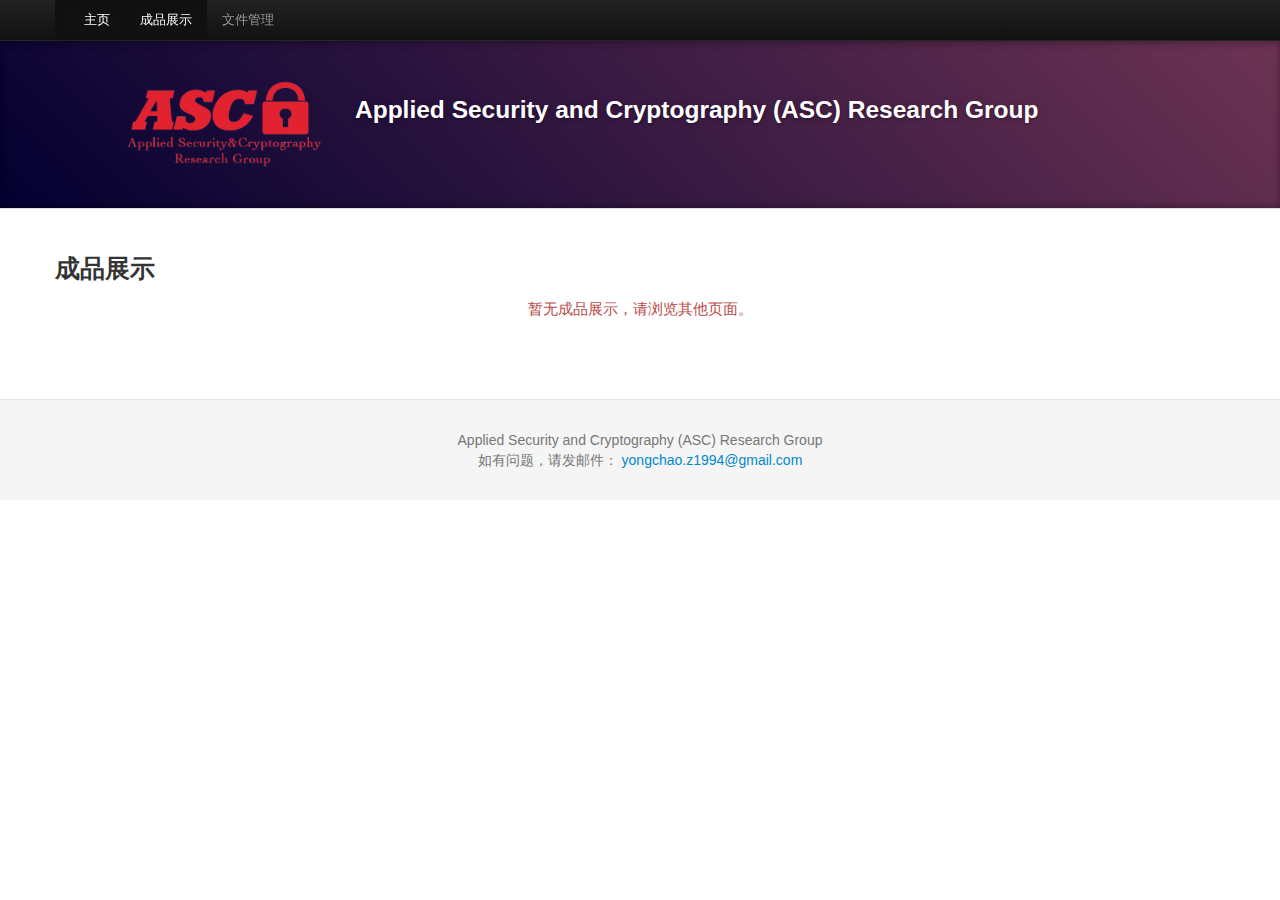
==== product1.html @ 95f67886 "1.1 version" ====
<!DOCTYPE html>
<html lang="en">
	<head>
	<meta http-equiv="Content-Type" content="text/html; charset=UTF-8">
    
    <title>ASC小组-成品展示</title>
    <meta name="viewport" content="width=device-width, initial-scale=1.0">
    <meta name="description" content="">
    <meta name="author" content="">

    <!-- Le styles -->
    <link href="css/bootstrap.css" rel="stylesheet">
    <link href="css/bootstrap-responsive.css" rel="stylesheet">
    <link href="css/prettify.css" rel="stylesheet">
    <link href="css/docs.css" rel="stylesheet">
	<link rel="stylesheet" href="css/define.css" />
    
	</head>

  <body data-spy="scroll" data-target=".bs-docs-sidebar">

    <!-- Navbar -->
    <div class="navbar navbar-inverse navbar-fixed-top">
      <div class="navbar-inner">
        <div class="container">
          <button type="button" class="btn btn-navbar" data-toggle="collapse" data-target=".nav-collapse">
            <span class="icon-bar"></span>
            <span class="icon-bar"></span>
            <span class="icon-bar"></span>
          </button>
          <div class="nav-collapse collapse">
            <ul class="nav">
              <li class="active">
                <a href="index.html"><i class="icon-home icon-white"></i>主页</a>
              </li>
              <!--<li class="">
                <a href="#ascdesc">ASC简介</a>
              </li>
              <li class="">
                <a href="#profdesc">导师简介</a>
              </li>
              <li class="">
                <a href="#memdesc">组员简介</a>
              </li>-->
              <li class="active">
                <a href="product1.html">成品展示</a>
              </li>
              <li class="">
                <a href="ftp://47.100.225.122/" target="_blank">文件管理</a>
              </li>
            </ul>
          </div>
        </div>
      </div>
    </div>

<!-- Subhead 小组头像以小组全称 -->
<header class="jumbotron subhead" id="overview">
  <div class="container">
    <div class="row-fluid">
    	<div class="span3 text-right">
    		<a href="index.html"><img class="img-rounded" src="img/ascwhite1.png" /></a>
    	</div>
    	<div class="span9"><h3>Applied Security and Cryptography (ASC) Research Group</h3></div>
    </div>
  </div>
</header>

  <div class="container">
	<section id="product">
		<h3>成品展示</h3>
		<p class="text-center text-error">暂无成品展示，请浏览其他页面。</p>
		<!--<div id="page1">
        	<iframe align="center" width="100%" height="100%" src="product/product.html"  
        		frameborder="no" border="0" marginwidth="0" marginheight="0" scrolling="auto"></iframe>
   		</div>-->
   </section>
  </div>
  
  
    <!-- Footer:版权，问题咨询方式 -->
    <footer class="footer">
      <div class="container">
        <p>Applied Security and Cryptography (ASC) Research Group</p>
        <p>如有问题，请发邮件： <a href="mailto:yongchao.z1994@gmail.com">yongchao.z1994@gmail.com</a></p>
      </div>
    </footer>
    
    <script type="text/javascript" src="js/jquery.js" ></script>
  </body>
</html>
---- css/prettify.css ----
.com { color: #93a1a1; }
.lit { color: #195f91; }
.pun, .opn, .clo { color: #93a1a1; }
.fun { color: #dc322f; }
.str, .atv { color: #D14; }
.kwd, .prettyprint .tag { color: #1e347b; }
.typ, .atn, .dec, .var { color: teal; }
.pln { color: #48484c; }

.prettyprint {
  padding: 8px;
  background-color: #f7f7f9;
  border: 1px solid #e1e1e8;
}
.prettyprint.linenums {
  -webkit-box-shadow: inset 40px 0 0 #fbfbfc, inset 41px 0 0 #ececf0;
     -moz-box-shadow: inset 40px 0 0 #fbfbfc, inset 41px 0 0 #ececf0;
          box-shadow: inset 40px 0 0 #fbfbfc, inset 41px 0 0 #ececf0;
}

/* Specify class=linenums on a pre to get line numbering */
ol.linenums {
  margin: 0 0 0 33px; /* IE indents via margin-left */
}
ol.linenums li {
  padding-left: 12px;
  color: #bebec5;
  line-height: 20px;
  text-shadow: 0 1px 0 #fff;
}
---- css/docs.css ----
/* Add additional stylesheets below
-------------------------------------------------- */
/*
  Bootstrap's documentation styles
  Special styles for presenting Bootstrap's documentation and examples
*/



/* Body and structure
-------------------------------------------------- */

body {
  position: relative;
  padding-top: 40px;
}

/* Code in headings */
h3 code {
  font-size: 14px;
  font-weight: normal;
}



/* Tweak navbar brand link to be super sleek
-------------------------------------------------- */

body > .navbar {
  font-size: 13px;
}

/* Change the docs' brand */
body > .navbar .brand {
  padding-right: 0;
  padding-left: 0;
  margin-left: 20px;
  float: right;
  font-weight: bold;
  color: #000;
  text-shadow: 0 1px 0 rgba(255,255,255,.1), 0 0 30px rgba(255,255,255,.125);
  -webkit-transition: all .2s linear;
     -moz-transition: all .2s linear;
          transition: all .2s linear;
}
body > .navbar .brand:hover {
  text-decoration: none;
  text-shadow: 0 1px 0 rgba(255,255,255,.1), 0 0 30px rgba(255,255,255,.4);
}


/* Sections
-------------------------------------------------- */

/* padding for in-page bookmarks and fixed navbar */
section {
  padding-top: 30px;
}
section > .page-header,
section > .lead {
  color: #5a5a5a;
}
section > ul li {
  margin-bottom: 5px;
}

/* Separators (hr) */
.bs-docs-separator {
  margin: 40px 0 39px;
}

/* Faded out hr */
hr.soften {
  height: 1px;
  margin: 70px 0;
  background-image: -webkit-linear-gradient(left, rgba(0,0,0,0), rgba(0,0,0,.1), rgba(0,0,0,0));
  background-image:    -moz-linear-gradient(left, rgba(0,0,0,0), rgba(0,0,0,.1), rgba(0,0,0,0));
  background-image:     -ms-linear-gradient(left, rgba(0,0,0,0), rgba(0,0,0,.1), rgba(0,0,0,0));
  background-image:      -o-linear-gradient(left, rgba(0,0,0,0), rgba(0,0,0,.1), rgba(0,0,0,0));
  border: 0;
}



/* Jumbotrons
-------------------------------------------------- */

/* Base class
------------------------- */
.jumbotron {
  position: relative;
  padding: 40px 0;
  color: #fff;
  text-align: center;
  text-shadow: 0 1px 3px rgba(0,0,0,.4), 0 0 30px rgba(0,0,0,.075);
  background: #020031; /* Old browsers */
  background: -moz-linear-gradient(45deg,  #020031 0%, #6d3353 100%); /* FF3.6+ */
  background: -webkit-gradient(linear, left bottom, right top, color-stop(0%,#020031), color-stop(100%,#6d3353)); /* Chrome,Safari4+ */
  background: -webkit-linear-gradient(45deg,  #020031 0%,#6d3353 100%); /* Chrome10+,Safari5.1+ */
  background: -o-linear-gradient(45deg,  #020031 0%,#6d3353 100%); /* Opera 11.10+ */
  background: -ms-linear-gradient(45deg,  #020031 0%,#6d3353 100%); /* IE10+ */
  background: linear-gradient(45deg,  #020031 0%,#6d3353 100%); /* W3C */
  filter: progid:DXImageTransform.Microsoft.gradient( startColorstr='#020031', endColorstr='#6d3353',GradientType=1 ); /* IE6-9 fallback on horizontal gradient */
  -webkit-box-shadow: inset 0 3px 7px rgba(0,0,0,.2), inset 0 -3px 7px rgba(0,0,0,.2);
     -moz-box-shadow: inset 0 3px 7px rgba(0,0,0,.2), inset 0 -3px 7px rgba(0,0,0,.2);
          box-shadow: inset 0 3px 7px rgba(0,0,0,.2), inset 0 -3px 7px rgba(0,0,0,.2);
}
.jumbotron h1 {
  font-size: 80px;
  font-weight: bold;
  letter-spacing: -1px;
  line-height: 1;
}
.jumbotron p {
  font-size: 24px;
  font-weight: 300;
  line-height: 1.25;
  margin-bottom: 30px;
}

/* Link styles (used on .masthead-links as well) */
.jumbotron a {
  color: #fff;
  color: rgba(255,255,255,.5);
  -webkit-transition: all .2s ease-in-out;
     -moz-transition: all .2s ease-in-out;
          transition: all .2s ease-in-out;
}
.jumbotron a:hover {
  color: #fff;
  text-shadow: 0 0 10px rgba(255,255,255,.25);
}

/* Download button */
.masthead .btn {
  padding: 19px 24px;
  font-size: 24px;
  font-weight: 200;
  color: #fff; /* redeclare to override the `.jumbotron a` */
  border: 0;
  -webkit-border-radius: 6px;
     -moz-border-radius: 6px;
          border-radius: 6px;
  -webkit-box-shadow: inset 0 1px 0 rgba(255,255,255,.1), 0 1px 5px rgba(0,0,0,.25);
     -moz-box-shadow: inset 0 1px 0 rgba(255,255,255,.1), 0 1px 5px rgba(0,0,0,.25);
          box-shadow: inset 0 1px 0 rgba(255,255,255,.1), 0 1px 5px rgba(0,0,0,.25);
  -webkit-transition: none;
     -moz-transition: none;
          transition: none;
}
.masthead .btn:hover {
  -webkit-box-shadow: inset 0 1px 0 rgba(255,255,255,.1), 0 1px 5px rgba(0,0,0,.25);
     -moz-box-shadow: inset 0 1px 0 rgba(255,255,255,.1), 0 1px 5px rgba(0,0,0,.25);
          box-shadow: inset 0 1px 0 rgba(255,255,255,.1), 0 1px 5px rgba(0,0,0,.25);
}
.masthead .btn:active {
  -webkit-box-shadow: inset 0 2px 4px rgba(0,0,0,.1), 0 1px 0 rgba(255,255,255,.1);
     -moz-box-shadow: inset 0 2px 4px rgba(0,0,0,.1), 0 1px 0 rgba(255,255,255,.1);
          box-shadow: inset 0 2px 4px rgba(0,0,0,.1), 0 1px 0 rgba(255,255,255,.1);
}


/* Pattern overlay
------------------------- */
.jumbotron .container {
  position: relative;
  z-index: 2;
}
.jumbotron:after {
  content: '';
  display: block;
  position: absolute;
  top: 0;
  right: 0;
  bottom: 0;
  left: 0;
  background: url(../img/bs-docs-masthead-pattern.png) repeat center center;
  opacity: .4;
}
@media
only screen and (-webkit-min-device-pixel-ratio: 2),
only screen and (   min--moz-device-pixel-ratio: 2),
only screen and (     -o-min-device-pixel-ratio: 2/1) {

  .jumbotron:after {
    background-size: 150px 150px;
  }

}

/* Masthead (docs home)
------------------------- */
.masthead {
  padding: 70px 0 80px;
  margin-bottom: 0;
  color: #fff;
}
.masthead h1 {
  font-size: 120px;
  line-height: 1;
  letter-spacing: -2px;
}
.masthead p {
  font-size: 40px;
  font-weight: 200;
  line-height: 1.25;
}

/* Textual links in masthead */
.masthead-links {
  margin: 0;
  list-style: none;
}
.masthead-links li {
  display: inline;
  padding: 0 10px;
  color: rgba(255,255,255,.25);
}

/* Social proof buttons from GitHub & Twitter */
.bs-docs-social {
  padding: 15px 0;
  text-align: center;
  background-color: #f5f5f5;
  border-top: 1px solid #fff;
  border-bottom: 1px solid #ddd;
}

/* Quick links on Home */
.bs-docs-social-buttons {
  margin-left: 0;
  margin-bottom: 0;
  padding-left: 0;
  list-style: none;
}
.bs-docs-social-buttons li {
  display: inline-block;
  padding: 5px 8px;
  line-height: 1;
  *display: inline;
  *zoom: 1;
}

/* Subhead (other pages)
------------------------- */
.subhead {
  text-align: left;
  border-bottom: 1px solid #ddd;
}
.subhead h1 {
  font-size: 60px;
}
.subhead p {
  margin-bottom: 20px;
}
.subhead .navbar {
  display: none;
}



/* Marketing section of Overview
-------------------------------------------------- */

.marketing {
  text-align: center;
  color: #5a5a5a;
}
.marketing h1 {
  margin: 60px 0 10px;
  font-size: 60px;
  font-weight: 200;
  line-height: 1;
  letter-spacing: -1px;
}
.marketing h2 {
  font-weight: 200;
  margin-bottom: 5px;
}
.marketing p {
  font-size: 16px;
  line-height: 1.5;
}
.marketing .marketing-byline {
  margin-bottom: 40px;
  font-size: 20px;
  font-weight: 300;
  line-height: 1.25;
  color: #999;
}
.marketing-img {
  display: block;
  margin: 0 auto 30px;
  max-height: 145px;
}



/* Footer
-------------------------------------------------- */

.footer {
  text-align: center;
  padding: 30px 0;
  margin-top: 70px;
  border-top: 1px solid #e5e5e5;
  background-color: #f5f5f5;
}
.footer p {
  margin-bottom: 0;
  color: #777;
}
.footer-links {
  margin: 10px 0;
}
.footer-links li {
  display: inline;
  padding: 0 2px;
}
.footer-links li:first-child {
  padding-left: 0;
}



/* Special grid styles
-------------------------------------------------- */

.show-grid {
  margin-top: 10px;
  margin-bottom: 20px;
}
.show-grid [class*="span"] {
  background-color: #eee;
  text-align: center;
  -webkit-border-radius: 3px;
     -moz-border-radius: 3px;
          border-radius: 3px;
  min-height: 40px;
  line-height: 40px;
}
.show-grid [class*="span"]:hover {
  background-color: #ddd;
}
.show-grid .show-grid {
  margin-top: 0;
  margin-bottom: 0;
}
.show-grid .show-grid [class*="span"] {
  margin-top: 5px;
}
.show-grid [class*="span"] [class*="span"] {
  background-color: #ccc;
}
.show-grid [class*="span"] [class*="span"] [class*="span"] {
  background-color: #999;
}



/* Mini layout previews
-------------------------------------------------- */
.mini-layout {
  border: 1px solid #ddd;
  -webkit-border-radius: 6px;
     -moz-border-radius: 6px;
          border-radius: 6px;
  -webkit-box-shadow: 0 1px 2px rgba(0,0,0,.075);
     -moz-box-shadow: 0 1px 2px rgba(0,0,0,.075);
          box-shadow: 0 1px 2px rgba(0,0,0,.075);
}
.mini-layout,
.mini-layout .mini-layout-body,
.mini-layout.fluid .mini-layout-sidebar {
  height: 300px;
}
.mini-layout {
  margin-bottom: 20px;
  padding: 9px;
}
.mini-layout div {
  -webkit-border-radius: 3px;
     -moz-border-radius: 3px;
          border-radius: 3px;
}
.mini-layout .mini-layout-body {
  background-color: #dceaf4;
  margin: 0 auto;
  width: 70%;
}
.mini-layout.fluid .mini-layout-sidebar,
.mini-layout.fluid .mini-layout-header,
.mini-layout.fluid .mini-layout-body {
  float: left;
}
.mini-layout.fluid .mini-layout-sidebar {
  background-color: #bbd8e9;
  width: 20%;
}
.mini-layout.fluid .mini-layout-body {
  width: 77.5%;
  margin-left: 2.5%;
}



/* Download page
-------------------------------------------------- */

.download .page-header {
  margin-top: 36px;
}
.page-header .toggle-all {
  margin-top: 5px;
}

/* Space out h3s when following a section */
.download h3 {
  margin-bottom: 5px;
}
.download-builder input + h3,
.download-builder .checkbox + h3 {
  margin-top: 9px;
}

/* Fields for variables */
.download-builder input[type=text] {
  margin-bottom: 9px;
  font-family: Menlo, Monaco, "Courier New", monospace;
  font-size: 12px;
  color: #d14;
}
.download-builder input[type=text]:focus {
  background-color: #fff;
}

/* Custom, larger checkbox labels */
.download .checkbox {
  padding: 6px 10px 6px 25px;
  font-size: 13px;
  line-height: 18px;
  color: #555;
  background-color: #f9f9f9;
  -webkit-border-radius: 3px;
     -moz-border-radius: 3px;
          border-radius: 3px;
  cursor: pointer;
}
.download .checkbox:hover {
  color: #333;
  background-color: #f5f5f5;
}
.download .checkbox small {
  font-size: 12px;
  color: #777;
}

/* Variables section */
#variables label {
  margin-bottom: 0;
}

/* Giant download button */
.download-btn {
  margin: 36px 0 108px;
}
#download p,
#download h4 {
  max-width: 50%;
  margin: 0 auto;
  color: #999;
  text-align: center;
}
#download h4 {
  margin-bottom: 0;
}
#download p {
  margin-bottom: 18px;
}
.download-btn .btn {
  display: block;
  width: auto;
  padding: 19px 24px;
  margin-bottom: 27px;
  font-size: 30px;
  line-height: 1;
  text-align: center;
  -webkit-border-radius: 6px;
     -moz-border-radius: 6px;
          border-radius: 6px;
}



/* Misc
-------------------------------------------------- */

/* Make tables spaced out a bit more */
h2 + table,
h3 + table,
h4 + table,
h2 + .row {
  margin-top: 5px;
}

/* Example sites showcase */
.example-sites {
  xmargin-left: 20px;
}
.example-sites img {
  max-width: 100%;
  margin: 0 auto;
}

.scrollspy-example {
  height: 200px;
  overflow: auto;
  position: relative;
}


/* Fake the :focus state to demo it */
.focused {
  border-color: rgba(82,168,236,.8);
  -webkit-box-shadow: inset 0 1px 3px rgba(0,0,0,.1), 0 0 8px rgba(82,168,236,.6);
     -moz-box-shadow: inset 0 1px 3px rgba(0,0,0,.1), 0 0 8px rgba(82,168,236,.6);
          box-shadow: inset 0 1px 3px rgba(0,0,0,.1), 0 0 8px rgba(82,168,236,.6);
  outline: 0;
}

/* For input sizes, make them display block */
.docs-input-sizes select,
.docs-input-sizes input[type=text] {
  display: block;
  margin-bottom: 9px;
}

/* Icons
------------------------- */
.the-icons {
  margin-left: 0;
  list-style: none;
}
.the-icons li {
  float: left;
  width: 25%;
  line-height: 25px;
}
.the-icons i:hover {
  background-color: rgba(255,0,0,.25);
}

/* Example page
------------------------- */
.bootstrap-examples h4 {
  margin: 10px 0 5px;
}
.bootstrap-examples p {
  font-size: 13px;
  line-height: 18px;
}
.bootstrap-examples .thumbnail {
  margin-bottom: 9px;
  background-color: #fff;
}

/* Alert with link to latest version of the docs */
.bs-alert-old-docs {
  margin: 30px 0 0;
}



/* Bootstrap code examples
-------------------------------------------------- */

/* Base class */
.bs-docs-example {
  position: relative;
  margin: 15px 0;
  padding: 39px 19px 14px;
  *padding-top: 19px;
  background-color: #fff;
  border: 1px solid #ddd;
  -webkit-border-radius: 4px;
     -moz-border-radius: 4px;
          border-radius: 4px;
}

/* Echo out a label for the example */
.bs-docs-example:after {
  content: "Example";
  position: absolute;
  top: -1px;
  left: -1px;
  padding: 3px 7px;
  font-size: 12px;
  font-weight: bold;
  background-color: #f5f5f5;
  border: 1px solid #ddd;
  color: #9da0a4;
  -webkit-border-radius: 4px 0 4px 0;
     -moz-border-radius: 4px 0 4px 0;
          border-radius: 4px 0 4px 0;
}

/* Remove spacing between an example and it's code */
.bs-docs-example + .prettyprint {
  margin-top: -20px;
  padding-top: 15px;
}

/* Tweak examples
------------------------- */
.bs-docs-example > p:last-child {
  margin-bottom: 0;
}
.bs-docs-example .table,
.bs-docs-example .progress,
.bs-docs-example .well,
.bs-docs-example .alert,
.bs-docs-example .hero-unit,
.bs-docs-example .pagination,
.bs-docs-example .navbar,
.bs-docs-example > .nav,
.bs-docs-example blockquote {
  margin-bottom: 5px;
}
.bs-docs-example .pagination {
  margin-top: 0;
}
.bs-navbar-top-example,
.bs-navbar-bottom-example {
  z-index: 1;
  padding: 0;
  height: 90px;
  overflow: hidden; /* cut the drop shadows off */
}
.bs-navbar-top-example .navbar-fixed-top,
.bs-navbar-bottom-example .navbar-fixed-bottom {
  margin-left: 0;
  margin-right: 0;
}
.bs-navbar-top-example {
  -webkit-border-radius: 0 0 4px 4px;
     -moz-border-radius: 0 0 4px 4px;
          border-radius: 0 0 4px 4px;
}
.bs-navbar-top-example:after {
  top: auto;
  bottom: -1px;
  -webkit-border-radius: 0 4px 0 4px;
     -moz-border-radius: 0 4px 0 4px;
          border-radius: 0 4px 0 4px;
}
.bs-navbar-bottom-example {
  -webkit-border-radius: 4px 4px 0 0;
     -moz-border-radius: 4px 4px 0 0;
          border-radius: 4px 4px 0 0;
}
.bs-navbar-bottom-example .navbar {
  margin-bottom: 0;
}
form.bs-docs-example {
  padding-bottom: 19px;
}

/* Images */
.bs-docs-example-images img {
  margin: 10px;
  display: inline-block;
}

/* Tooltips */
.bs-docs-tooltip-examples {
  text-align: center;
  margin: 0 0 10px;
  list-style: none;
}
.bs-docs-tooltip-examples li {
  display: inline;
  padding: 0 10px;
}

/* Popovers */
.bs-docs-example-popover {
  padding-bottom: 24px;
  background-color: #f9f9f9;
}
.bs-docs-example-popover .popover {
  position: relative;
  display: block;
  float: left;
  width: 260px;
  margin: 20px;
}

/* Dropdowns */
.bs-docs-example-submenus {
  min-height: 180px;
}
.bs-docs-example-submenus > .pull-left + .pull-left {
  margin-left: 20px;
}
.bs-docs-example-submenus .dropup > .dropdown-menu,
.bs-docs-example-submenus .dropdown > .dropdown-menu {
  display: block;
  position: static;
  margin-bottom: 5px;
  *width: 180px;
}



/* Responsive docs
-------------------------------------------------- */

/* Utility classes table
------------------------- */
.responsive-utilities th small {
  display: block;
  font-weight: normal;
  color: #999;
}
.responsive-utilities tbody th {
  font-weight: normal;
}
.responsive-utilities td {
  text-align: center;
}
.responsive-utilities td.is-visible {
  color: #468847;
  background-color: #dff0d8 !important;
}
.responsive-utilities td.is-hidden {
  color: #ccc;
  background-color: #f9f9f9 !important;
}

/* Responsive tests
------------------------- */
.responsive-utilities-test {
  margin-top: 5px;
  margin-left: 0;
  list-style: none;
  overflow: hidden; /* clear floats */
}
.responsive-utilities-test li {
  position: relative;
  float: left;
  width: 25%;
  height: 43px;
  font-size: 14px;
  font-weight: bold;
  line-height: 43px;
  color: #999;
  text-align: center;
  border: 1px solid #ddd;
  -webkit-border-radius: 4px;
     -moz-border-radius: 4px;
          border-radius: 4px;
}
.responsive-utilities-test li + li {
  margin-left: 10px;
}
.responsive-utilities-test span {
  position: absolute;
  top:    -1px;
  left:   -1px;
  right:  -1px;
  bottom: -1px;
  -webkit-border-radius: 4px;
     -moz-border-radius: 4px;
          border-radius: 4px;
}
.responsive-utilities-test span {
  color: #468847;
  background-color: #dff0d8;
  border: 1px solid #d6e9c6;
}



/* Sidenav for Docs
-------------------------------------------------- */

.bs-docs-sidenav {
  width: 228px;
  margin: 30px 0 0;
  padding: 0;
  background-color: #fff;
  -webkit-border-radius: 6px;
     -moz-border-radius: 6px;
          border-radius: 6px;
  -webkit-box-shadow: 0 1px 4px rgba(0,0,0,.065);
     -moz-box-shadow: 0 1px 4px rgba(0,0,0,.065);
          box-shadow: 0 1px 4px rgba(0,0,0,.065);
}
.bs-docs-sidenav > li > a {
  display: block;
  width: 190px \9;
  margin: 0 0 -1px;
  padding: 8px 14px;
  border: 1px solid #e5e5e5;
}
.bs-docs-sidenav > li:first-child > a {
  -webkit-border-radius: 6px 6px 0 0;
     -moz-border-radius: 6px 6px 0 0;
          border-radius: 6px 6px 0 0;
}
.bs-docs-sidenav > li:last-child > a {
  -webkit-border-radius: 0 0 6px 6px;
     -moz-border-radius: 0 0 6px 6px;
          border-radius: 0 0 6px 6px;
}
.bs-docs-sidenav > .active > a {
  position: relative;
  z-index: 2;
  padding: 9px 15px;
  border: 0;
  text-shadow: 0 1px 0 rgba(0,0,0,.15);
  -webkit-box-shadow: inset 1px 0 0 rgba(0,0,0,.1), inset -1px 0 0 rgba(0,0,0,.1);
     -moz-box-shadow: inset 1px 0 0 rgba(0,0,0,.1), inset -1px 0 0 rgba(0,0,0,.1);
          box-shadow: inset 1px 0 0 rgba(0,0,0,.1), inset -1px 0 0 rgba(0,0,0,.1);
}
/* Chevrons */
.bs-docs-sidenav .icon-chevron-right {
  float: right;
  margin-top: 2px;
  margin-right: -6px;
  opacity: .25;
}
.bs-docs-sidenav > li > a:hover {
  background-color: #f5f5f5;
}
.bs-docs-sidenav a:hover .icon-chevron-right {
  opacity: .5;
}
.bs-docs-sidenav .active .icon-chevron-right,
.bs-docs-sidenav .active a:hover .icon-chevron-right {
  background-image: url(../img/glyphicons-halflings-white.png);
  opacity: 1;
}
.bs-docs-sidenav.affix {
  top: 40px;
}
.bs-docs-sidenav.affix-bottom {
  position: absolute;
  top: auto;
  bottom: 270px;
}



/* Ads in headers
-------------------------------------------------- */

@media (min-width: 992px) {
  .subhead h1,
  .subhead .lead {
    margin-right: 350px;
  }
}

#carbonads {
  display: block;
  overflow: hidden;
  margin: 40px -20px -40px;
  padding: 15px 15px 15px 160px;
  font-size: 13px;
  line-height: 1.5;
  text-align: left;
  background-color: rgba(0,0,0,.5);
  box-shadow: inset 0 3px 5px rgba(0,0,0,.5), 0 1px 0 rgba(255,255,255,.1);
}

#carbonads a {
  color: #fff;
}

.carbon-img {
  float: left;
  margin-left: -145px;
}

.carbon-poweredby {
  display: block;
  color: #cdbfe3 !important;
}

@media (min-width: 480px) {
  #carbonads {
    max-width: 155px; /* 330 - padding */
    margin: 50px auto 0;
    border-radius: 4px;
  }
}

@media (min-width: 992px) {
  #carbonads {
    position: absolute;
    top: 0;
    right: 15px;
    margin-top: 0;
  }
  .masthead #carbonads {
    position: static;
    margin: 30px auto 0;
  }
}


/* Responsive
-------------------------------------------------- */

/* Desktop large
------------------------- */
@media (min-width: 1200px) {
  .bs-docs-container {
    max-width: 970px;
  }
  .bs-docs-sidenav {
    width: 258px;
  }
  .bs-docs-sidenav > li > a {
    width: 230px \9; /* Override the previous IE8-9 hack */
  }
}

/* Desktop
------------------------- */
@media (max-width: 980px) {
  /* Unfloat brand */
  body > .navbar-fixed-top .brand {
    float: left;
    margin-left: 0;
    padding-left: 10px;
    padding-right: 10px;
  }

  /* Inline-block quick links for more spacing */
  .quick-links li {
    display: inline-block;
    margin: 5px;
  }

  /* When affixed, space properly */
  .bs-docs-sidenav {
    top: 0;
    width: 218px;
    margin-top: 30px;
    margin-right: 0;
  }

  .subhead h1,
  .subhead .lead {
    margin-right: 0;
  }
}

/* Tablet to desktop
------------------------- */
@media (min-width: 768px) and (max-width: 979px) {
  /* Remove any padding from the body */
  body {
    padding-top: 0;
  }
  /* Widen masthead and social buttons to fill body padding */
  .jumbotron {
    margin-top: -20px; /* Offset bottom margin on .navbar */
  }
  /* Adjust sidenav width */
  .bs-docs-sidenav {
    width: 166px;
    margin-top: 20px;
  }
  .bs-docs-sidenav.affix {
    top: 0;
  }
}

/* Tablet
------------------------- */
@media (max-width: 767px) {
  /* Remove any padding from the body */
  body {
    padding-top: 0;
  }

  /* Widen masthead and social buttons to fill body padding */
  .jumbotron {
    padding: 40px 20px;
    margin-top:   -20px; /* Offset bottom margin on .navbar */
    margin-right: -20px;
    margin-left:  -20px;
  }
  .masthead h1 {
    font-size: 90px;
  }
  .masthead p,
  .masthead .btn {
    font-size: 24px;
  }
  .marketing .span4 {
    margin-bottom: 40px;
  }
  .bs-docs-social {
    margin: 0 -20px;
  }

  .carbonad {
    position: static;
    width: auto !important;
    margin: 40px -20px -40px !important;
    padding: 20px !important;
    overflow: hidden; /* clearfix */
    border-radius: 0;
  }

  /* Space out the show-grid examples */
  .show-grid [class*="span"] {
    margin-bottom: 5px;
  }

  /* Sidenav */
  .bs-docs-sidenav {
    width: auto;
    margin-bottom: 20px;
  }
  .bs-docs-sidenav.affix {
    position: static;
    width: auto;
    top: 0;
  }

  /* Unfloat the back to top link in footer */
  .footer {
    margin-left: -20px;
    margin-right: -20px;
    padding-left: 20px;
    padding-right: 20px;
  }
  .footer p {
    margin-bottom: 9px;
  }
}

/* Landscape phones
------------------------- */
@media (max-width: 480px) {
  /* Remove padding above jumbotron */
  body {
    padding-top: 0;
  }

  /* Change up some type stuff */
  h2 small {
    display: block;
  }

  /* Downsize the jumbotrons */
  .jumbotron h1 {
    font-size: 45px;
  }
  .jumbotron p,
  .jumbotron .btn {
    font-size: 18px;
  }
  .jumbotron .btn {
    display: block;
    margin: 0 auto;
  }

  /* center align subhead text like the masthead */
  .subhead h1,
  .subhead p {
    text-align: center;
  }

  /* Marketing on home */
  .marketing h1 {
    font-size: 30px;
  }
  .marketing-byline {
    font-size: 18px;
  }

  /* center example sites */
  .example-sites {
    margin-left: 0;
  }
  .example-sites > li {
    float: none;
    display: block;
    max-width: 280px;
    margin: 0 auto 18px;
    text-align: center;
  }
  .example-sites .thumbnail > img {
    max-width: 270px;
  }

  /* Do our best to make tables work in narrow viewports */
  table code {
    white-space: normal;
    word-wrap: break-word;
    word-break: break-all;
  }

  /* Examples: dropdowns */
  .bs-docs-example-submenus > .pull-left {
    float: none;
    clear: both;
  }
  .bs-docs-example-submenus > .pull-left,
  .bs-docs-example-submenus > .pull-left + .pull-left {
    margin-left: 0;
  }
  .bs-docs-example-submenus p {
    margin-bottom: 0;
  }
  .bs-docs-example-submenus .dropup > .dropdown-menu,
  .bs-docs-example-submenus .dropdown > .dropdown-menu {
    margin-bottom: 10px;
    float: none;
    max-width: 180px;
  }

  /* Examples: modal */
  .modal-example .modal {
    position: relative;
    top: auto;
    right: auto;
    bottom: auto;
    left: auto;
  }

  /* Tighten up footer */
  .footer {
    padding-top: 20px;
    padding-bottom: 20px;
  }
}
---- css/define.css ----
.container .row-fluid div img {
	width: 200px;
}
.container table {
	text-align: center;
}
.container table tr td,th {
	width: 20%;
	/*height: ;*/
}
.container table tr td,th p {
	color: #333333;
}

#profdesc div ul>li a {
	color: #333333;
}
#profdesc div ul,li {
	list-style: none;
	padding: 0;
	margin: 0;
}

.container #product #page1 {
	width: 100%;
	height: 100%;
}

/*设置footer的字体大小*/
footer .container p {
	font-size: 14px;
}
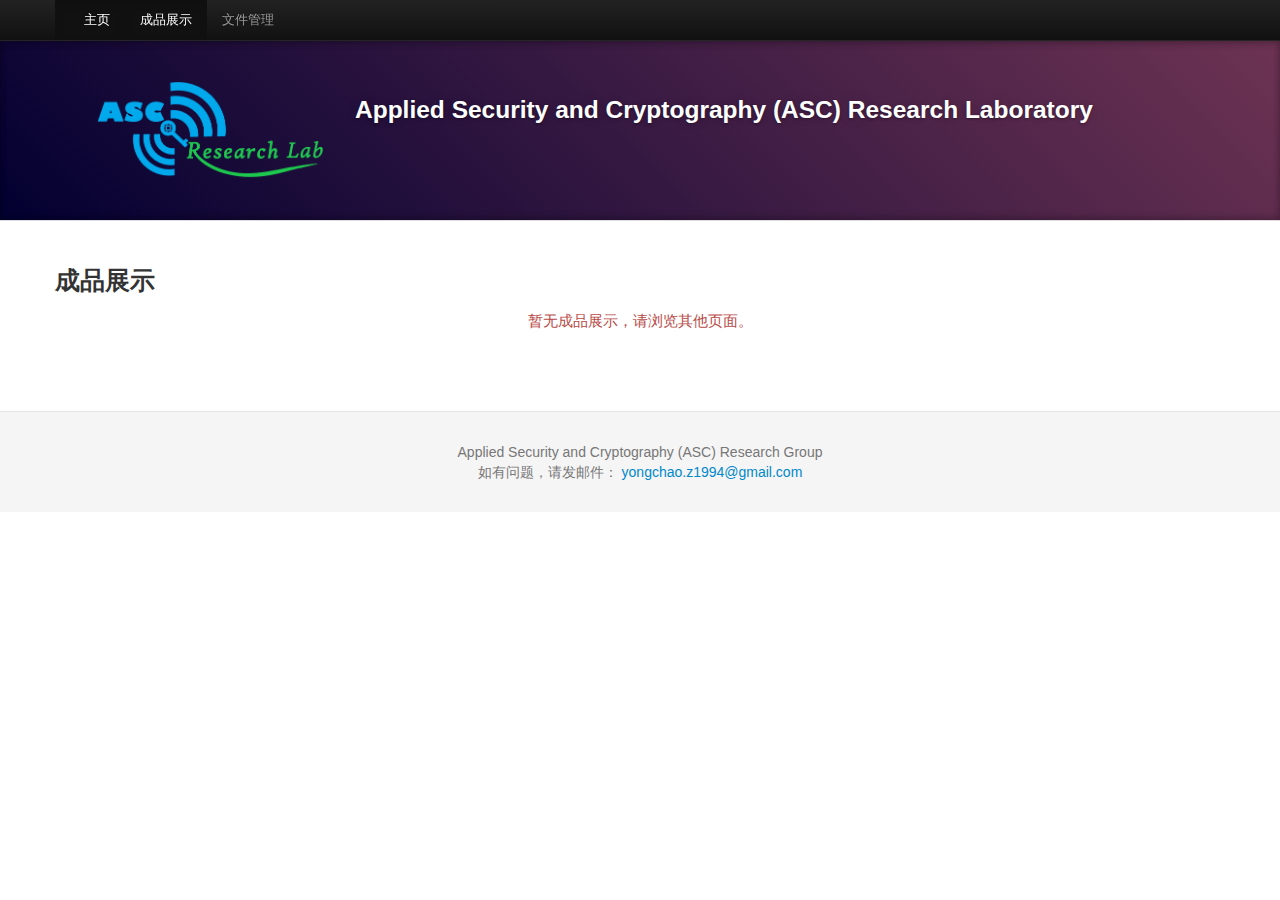
==== commit d9f97ba9: "add a picture" ====
--- a/product1.html
+++ b/product1.html
@@ -59,9 +59,9 @@
   <div class="container">
     <div class="row-fluid">
     	<div class="span3 text-right">
-    		<a href="index.html"><img class="img-rounded" src="img/ascwhite1.png" /></a>
+    		<a href="index.html"><img class="img-rounded" src="img/asc_logo1.png" /></a>
     	</div>
-    	<div class="span9"><h3>Applied Security and Cryptography (ASC) Research Group</h3></div>
+    	<div class="span9"><h3>Applied Security and Cryptography (ASC) Research Laboratory</h3></div>
     </div>
   </div>
 </header>
--- a/css/define.css
+++ b/css/define.css
@@ -1,5 +1,5 @@
 .container .row-fluid div img {
-	width: 200px;
+	width: 229px;
 }
 .container table {
 	text-align: center;
